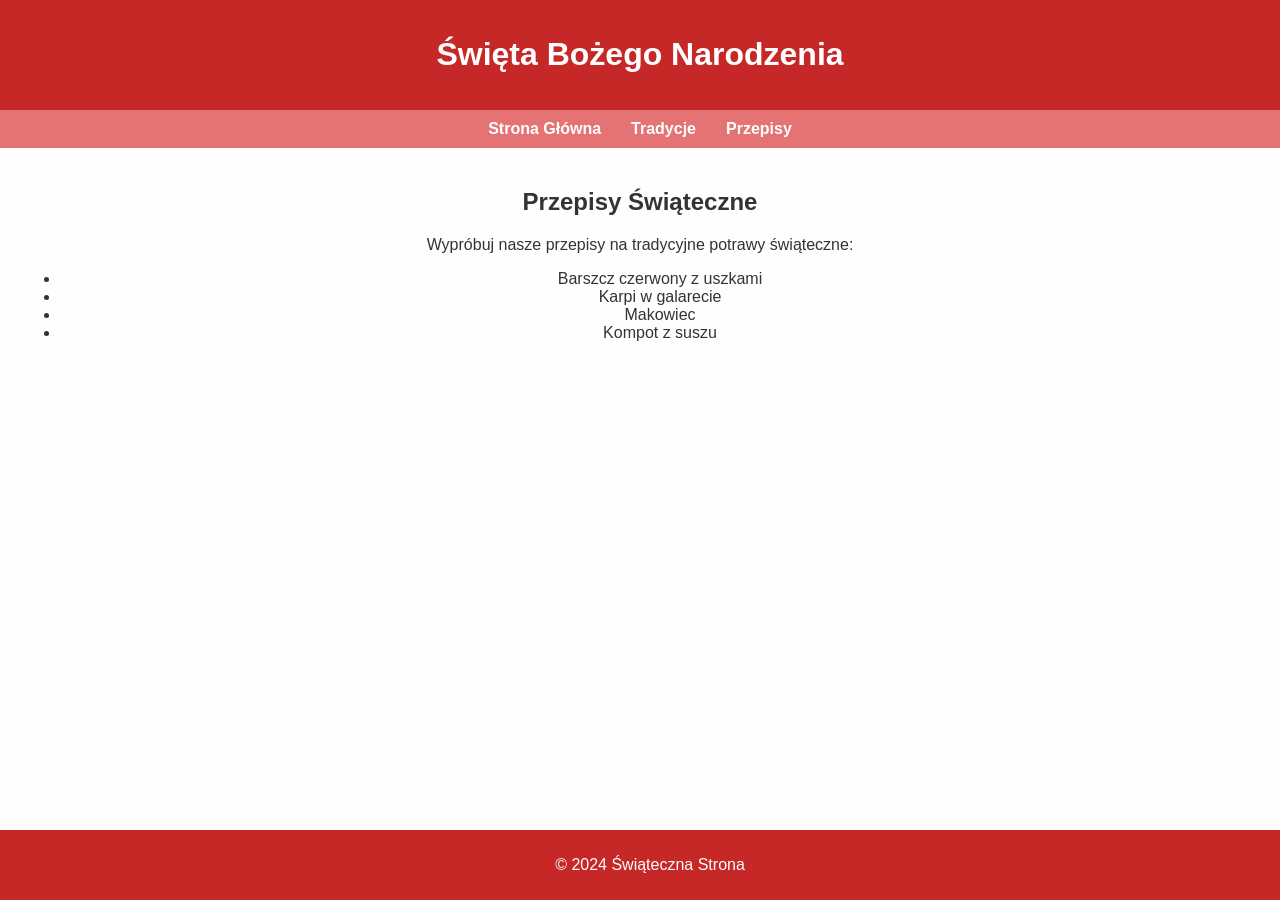
==== przepisy.html @ 3cf21529 "Create przepisy.html" ====
<!DOCTYPE html>
<html lang="pl">
<head>
    <meta charset="UTF-8">
    <meta name="viewport" content="width=device-width, initial-scale=1.0">
      <link rel="stylesheet" href="style.css">
    <title>Przepisy Świąteczne</title>

</head>
<body>
    <header>
        <h1>Święta Bożego Narodzenia</h1>
    </header>

    <nav>
        <a href="index.html">Strona Główna</a>
        <a href="tradycje.html">Tradycje</a>
        <a href="przepisy.html">Przepisy</a>
    </nav>

    <main>
        <h2>Przepisy Świąteczne</h2>
        <p>Wypróbuj nasze przepisy na tradycyjne potrawy świąteczne:</p>
        <ul>
            <li>Barszcz czerwony z uszkami</li>
            <li>Karpi w galarecie</li>
            <li>Makowiec</li>
            <li>Kompot z suszu</li>
        </ul>
    </main>

    <footer>
        <p>&copy; 2024 Świąteczna Strona</p>
    </footer>
</body>
</html>
---- style.css ----
body {
            font-family: Arial, sans-serif;
            margin: 0;
            padding: 0;
            background-color: #fefefe;
            color: #333;
        }
        header {
            background-color: #c62828;
            color: white;
            padding: 15px;
            text-align: center;
        }
        nav {
            display: flex;
            justify-content: center;
            background-color: #e57373;
            padding: 10px;
        }
        nav a {
            color: white;
            margin: 0 15px;
            text-decoration: none;
            font-weight: bold;
        }
        nav a:hover {
            text-decoration: underline;
        }
        main {
            padding: 20px;
            text-align: center;
        }
        footer {
            background-color: #c62828;
            color: white;
            text-align: center;
            padding: 10px;
            position: fixed;
            bottom: 0;
            width: 100%;
        }
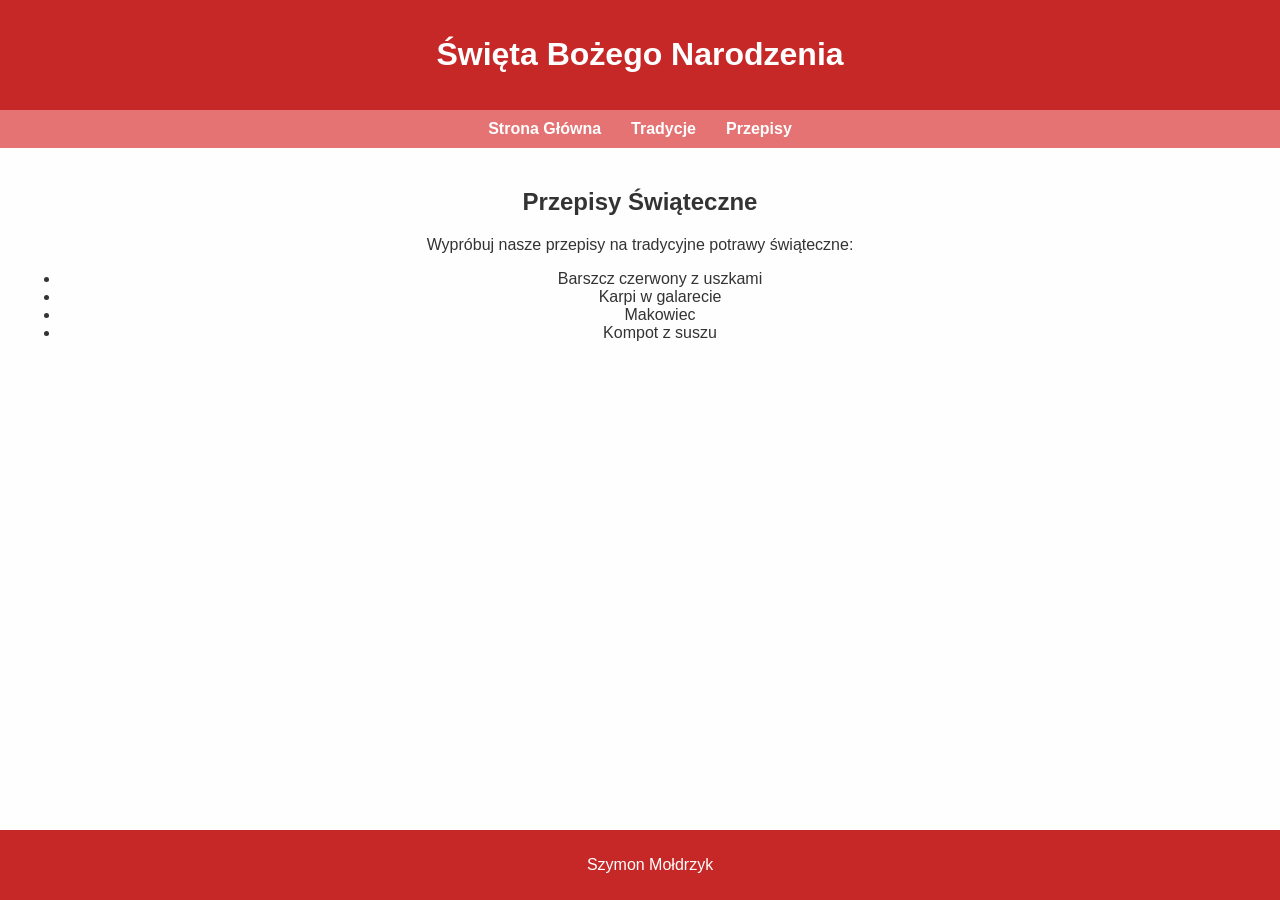
==== commit bdf39f68: "Update przepisy.html" ====
--- a/przepisy.html
+++ b/przepisy.html
@@ -30,7 +30,7 @@
     </main>
 
     <footer>
-        <p>&copy; 2024 Świąteczna Strona</p>
+        <p>Szymon Mołdrzyk</p>
     </footer>
 </body>
 </html>
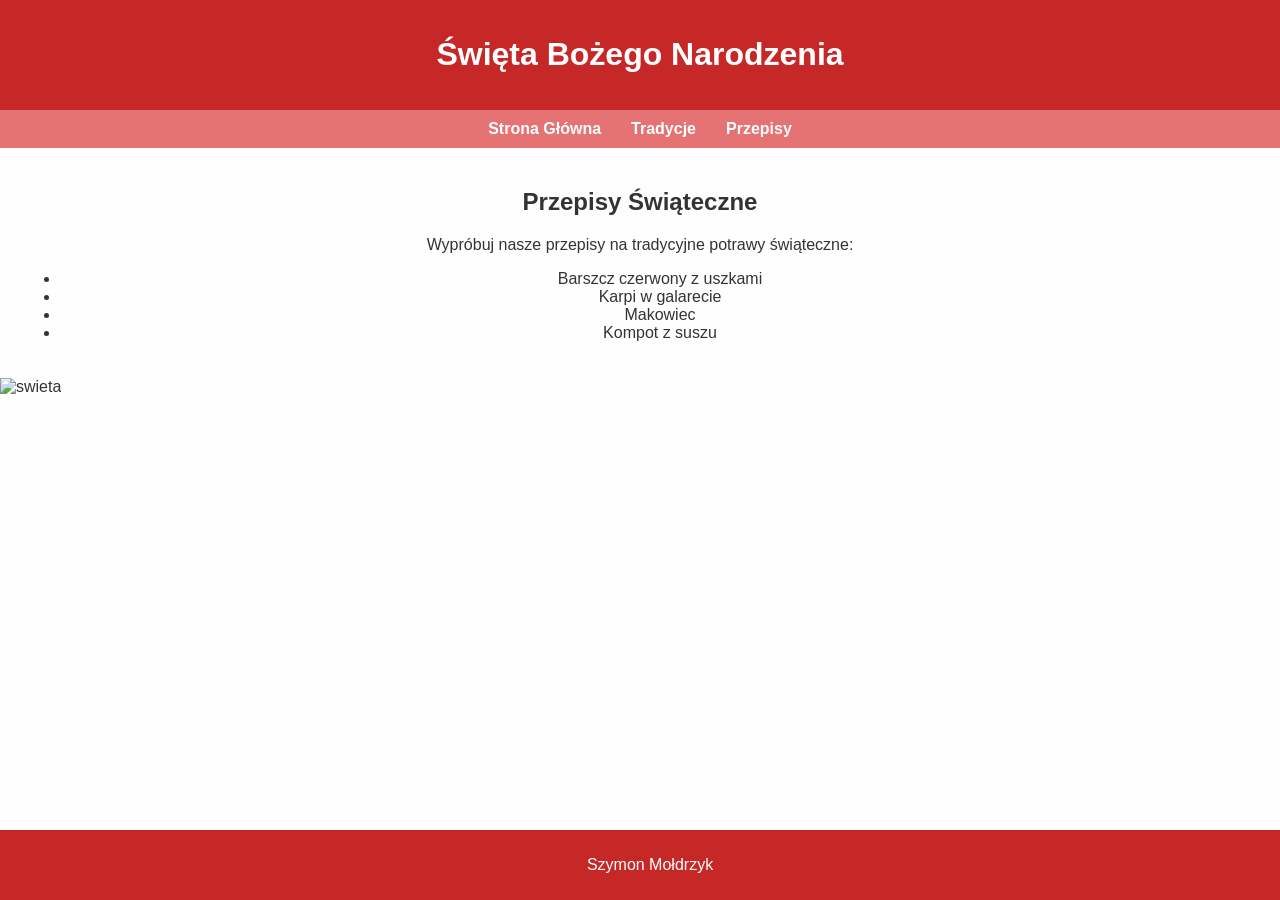
==== commit b263b616: "Update przepisy.html" ====
--- a/przepisy.html
+++ b/przepisy.html
@@ -29,6 +29,8 @@
         </ul>
     </main>
 
+    <img src="zdjecie.jpg" alt="swieta">
+
     <footer>
         <p>Szymon Mołdrzyk</p>
     </footer>
